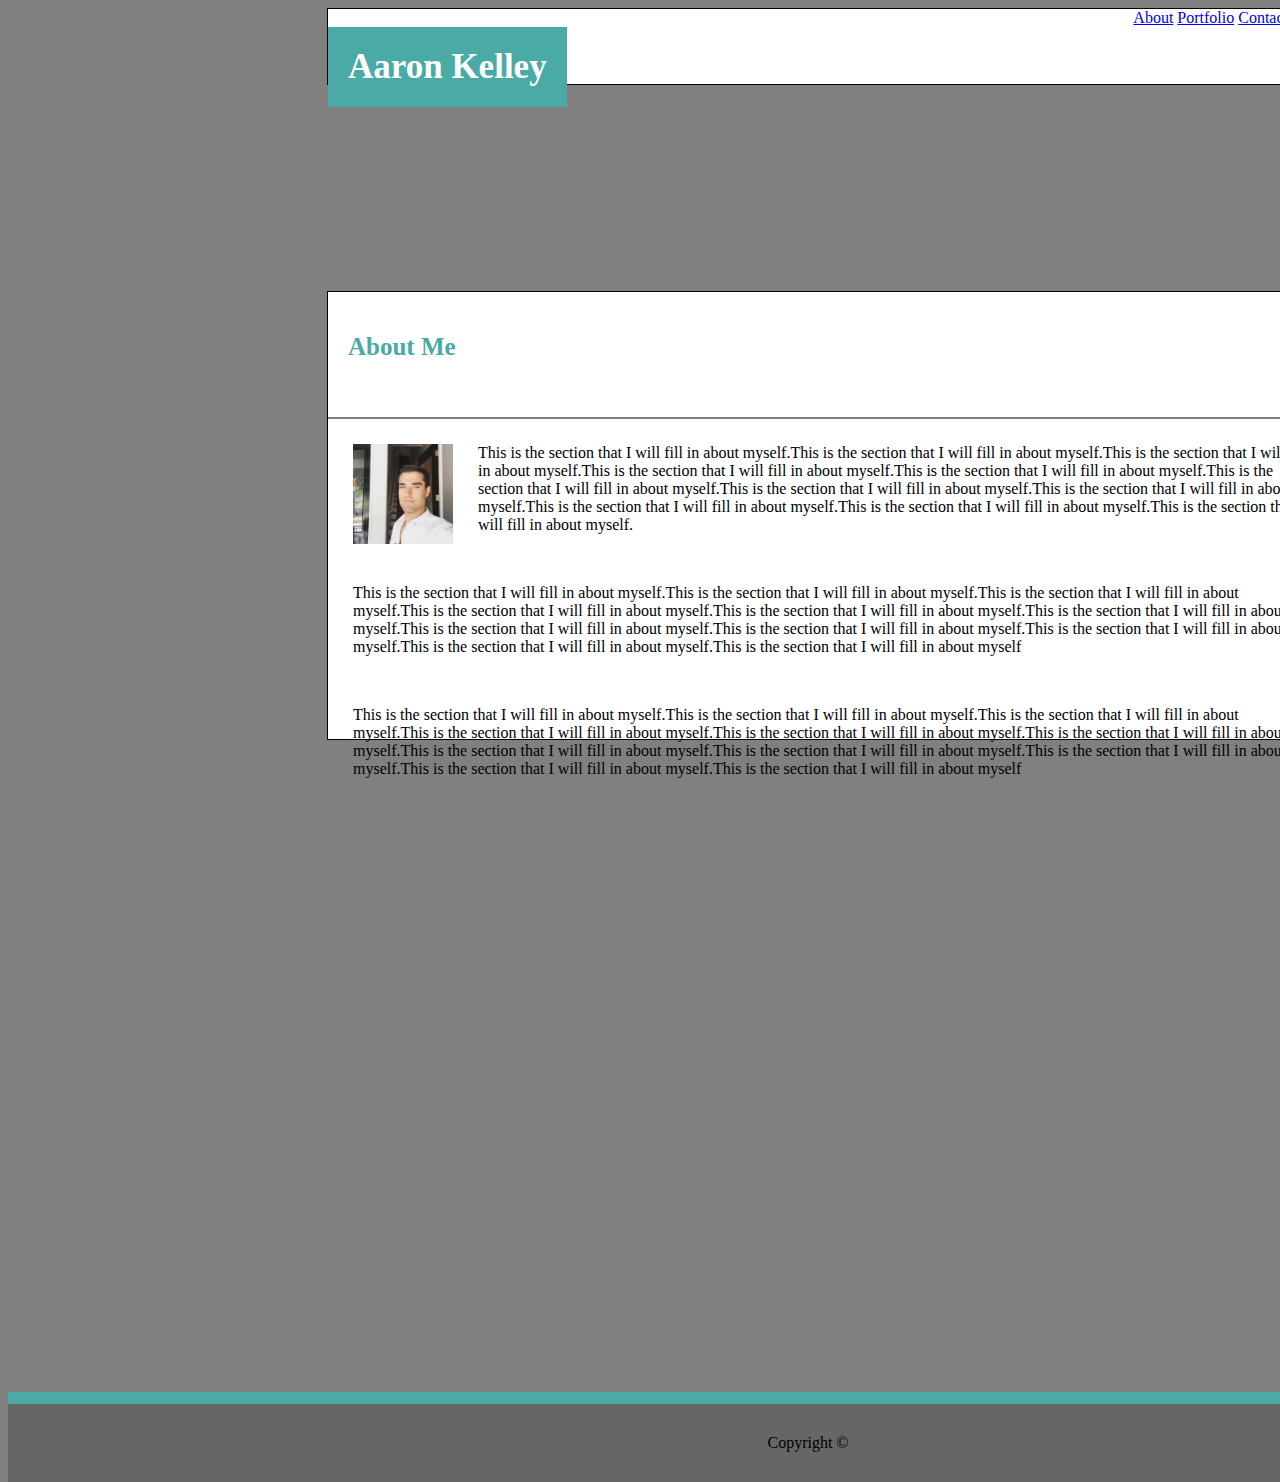
==== index.html @ c4970c36 "Push HW1" ====
<!DOCTYPE html>
<html>
<head>
	<title>Recommended HW Assignment</title>

	<link rel="stylesheet" type="text/css" href="https://meyerweb.com/eric/tools/css/reset/reset.css">
<link rel="stylesheet" type="text/css" href="style.css">

</head>
<body>
<div>
	
	<div id="nav">
	
	<a href="file:///Users/aaronkelley/Desktop/Homework/index.html">About</a>
	<a href="file:///Users/aaronkelley/Desktop/Homework/portfolio.html">Portfolio</a>
	<a href="file:///Users/aaronkelley/Desktop/Homework/contact.html">Contact</a>

<div>
<h1 class="name">Aaron Kelley</h1>
</div>

	</div>

<div>

 <div id="main-section">
<h2 id="aboutme"> About Me</h2>
	
<div id="line-break"></div>		

<img id="photo" src=./images/aaronphoto.jpg>			
<p class="para"> This is the section that I will fill in about myself.This is the section that I will fill in about myself.This is the section that I will fill in about myself.This is the section that I will fill in about myself.This is the section that I will fill in about myself.This is the section that I will fill in about myself.This is the section that I will fill in about myself.This is the section that I will fill in about myself.This is the section that I will fill in about myself.This is the section that I will fill in about myself.This is the section that I will fill in about myself.</p>

<p class="para">This is the section that I will fill in about myself.This is the section that I will fill in about myself.This is the section that I will fill in about myself.This is the section that I will fill in about myself.This is the section that I will fill in about myself.This is the section that I will fill in about myself.This is the section that I will fill in about myself.This is the section that I will fill in about myself.This is the section that I will fill in about myself.This is the section that I will fill in about myself.This is the section that I will fill in about myself</p>

<p class="para">This is the section that I will fill in about myself.This is the section that I will fill in about myself.This is the section that I will fill in about myself.This is the section that I will fill in about myself.This is the section that I will fill in about myself.This is the section that I will fill in about myself.This is the section that I will fill in about myself.This is the section that I will fill in about myself.This is the section that I will fill in about myself.This is the section that I will fill in about myself.This is the section that I will fill in about myself</p>


</div>

<div class="bottomborder">
	</div>

	<div class="footer">
		Copyright ©
	</div>
</div>





</body>
</html>
---- style.css ----
body{
	background-color:gray;
	width:1600px;
	height: 500px;
}



#nav{
	height: 75px;
	width:960px;
	border:1px solid black;
	background-color: white;
	text-align: right;
	padding: 0px;
	margin:auto;
	font-family: "Georgia";
	text-decoration: none


	
}


.name{
	width:214px
	height:61px;
	float: left;
	margin:auto;
	border: 1px #4aaaa5;
	background-color: #4aaaa5;
	font-family:"Georgia"; 
	font-size:35px;
	color:white;
    display:inline-box;
    border:20px solid #4aaaa5;
    
}


#main-section {
	margin-left: 319px;
	margin-top:206px;
	margin-right:1280px;
	margin-bottom:652px;
	width:960px;
	height:447px; 
	border:1px solid black;
	background-color: white;
}

#aboutme{
	color:#4aaaa5;
	font-family:"Georgia";
	font-size:25px; 
	width:205px;
	height:43px;
	padding: 20px;

}

#line-break{
	border:1px solid gray;
}
.para{
	width:960px;
	padding:25px;
	margin:auto;

}



#photo{width:100px;
	float:left;
	padding:25px;


}

.bottomborder{
	border:1px solid #4aaaa5;
	background-color: #4aaaa5;
	padding:5px;
	
}

.footer{
	border:1px #666666;
	background-color: #666666;
	padding:30px;
	text-align: center;
	

}
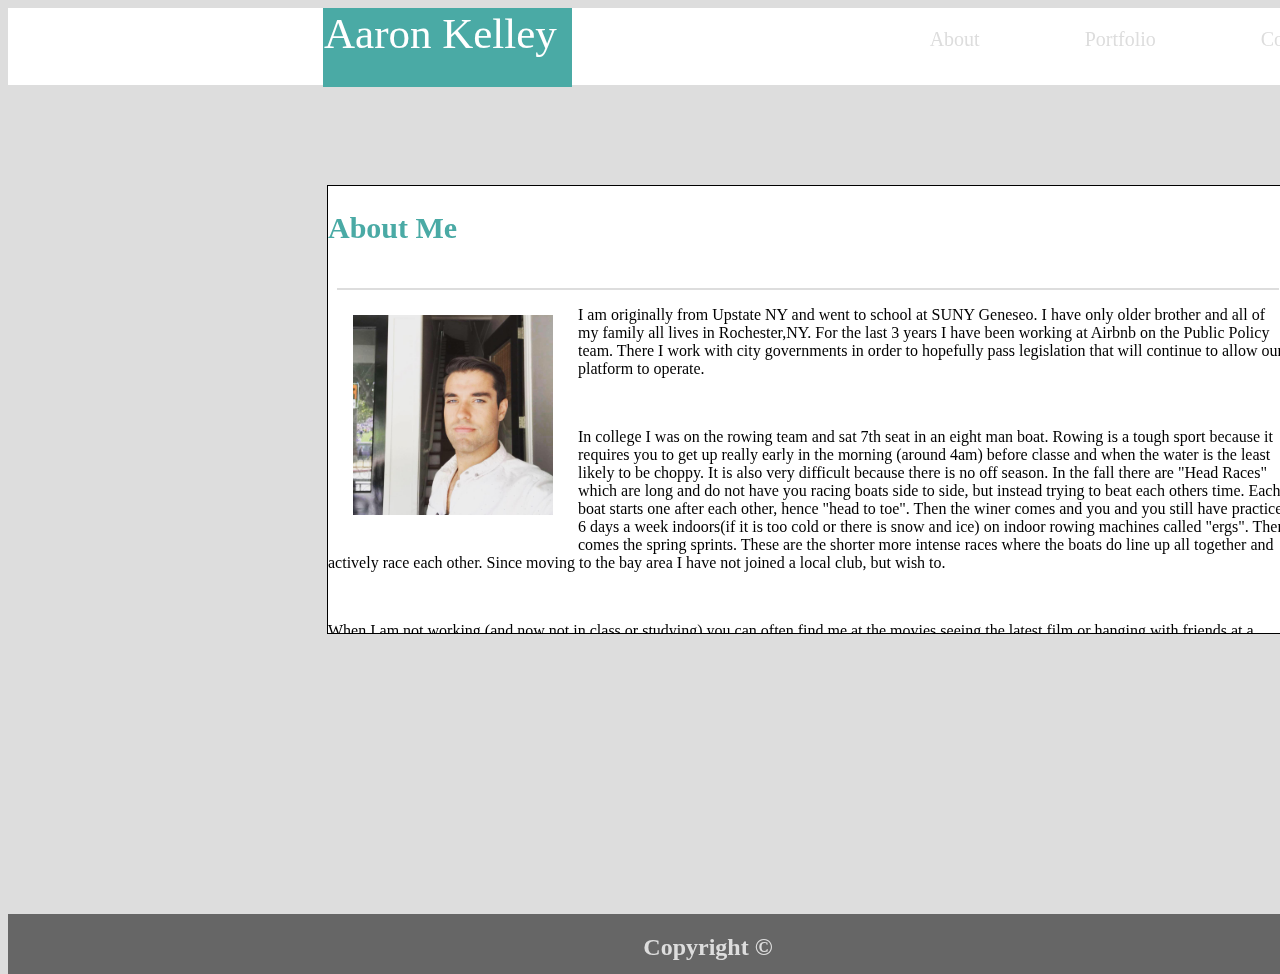
==== commit 21e9f65c: "Push HW1" ====
--- a/index.html
+++ b/index.html
@@ -4,52 +4,49 @@
 	<title>Recommended HW Assignment</title>
 
 	<link rel="stylesheet" type="text/css" href="https://meyerweb.com/eric/tools/css/reset/reset.css">
-<link rel="stylesheet" type="text/css" href="style.css">
+<link rel="stylesheet" type="text/css" href="./assets/css/style.css">
 
 </head>
+<header>
+
+</div> 
+		<div class='head'>
+			<div class='Title'>Aaron Kelley</div>
+			<div class='links'>
+				 <a href="file:///Users/aaronkelley/Desktop/Homework/contact.html">Contact</a>
+			     <a href="file:///Users/aaronkelley/Desktop/Homework/portfolio.html">Portfolio</a>
+			     <a href="file:///Users/aaronkelley/Desktop/Homework/index.html">About</a>
+	           
+			</div>
+		</div>
+
+
+</header>
+
 <body>
-<div>
-	
-	<div id="nav">
-	
-	<a href="file:///Users/aaronkelley/Desktop/Homework/index.html">About</a>
-	<a href="file:///Users/aaronkelley/Desktop/Homework/portfolio.html">Portfolio</a>
-	<a href="file:///Users/aaronkelley/Desktop/Homework/contact.html">Contact</a>
-
-<div>
-<h1 class="name">Aaron Kelley</h1>
-</div>
-
-	</div>
 
 <div>
 
- <div id="main-section">
-<h2 id="aboutme"> About Me</h2>
-	
+ <div class="main-section">
+<h2 class="aboutme"> About Me</h2>
+	<br/>
 <div id="line-break"></div>		
+<img id="photo" src=./assets/images/aaronphoto.jpg>			
+<p class="para"> I am originally from Upstate NY and went to school at SUNY Geneseo. I have only older brother and all of my family all lives in Rochester,NY. For the last 3 years I have been working at Airbnb on the Public Policy team. There I work with city governments in order to hopefully pass legislation that will continue to allow our platform to operate.  </p>
+<br/>
 
-<img id="photo" src=./images/aaronphoto.jpg>			
-<p class="para"> This is the section that I will fill in about myself.This is the section that I will fill in about myself.This is the section that I will fill in about myself.This is the section that I will fill in about myself.This is the section that I will fill in about myself.This is the section that I will fill in about myself.This is the section that I will fill in about myself.This is the section that I will fill in about myself.This is the section that I will fill in about myself.This is the section that I will fill in about myself.This is the section that I will fill in about myself.</p>
+<p class="para">In college I was on the rowing team and sat 7th seat in an eight man boat. Rowing is a tough sport because it requires you to get up really early in the morning (around 4am) before classe and when the water is the least likely to be choppy. It is also very difficult because there is no off season. In the fall there are "Head Races" which are long and do not have you racing boats side to side, but instead trying to beat each others time. Each boat starts one after each other, hence "head to toe". Then the winer comes and you and you still have practice 6 days a week indoors(if it is too cold or there is snow and ice) on indoor rowing machines called "ergs". Then comes the spring sprints. These are the shorter more intense races where the boats do line up all together and actively race each other. Since moving to the bay area I have not joined a local club, but wish to.</p>
+<br/>
+<p class="para">When I am not working (and now not in class or studying) you can often find me at the movies seeing the latest film or hanging with friends at a local park or a popular restuarant Work also gets me out of the city often and I mostly travel to San Diego where I have recently taken up surfing. Being 6' 4" inches and surly made learning to surf difficult, but the rush that you get from hitting the right way and keeping yourself up is hard to replicate. I try and get out on the water every trip that I can.</p>
 
-<p class="para">This is the section that I will fill in about myself.This is the section that I will fill in about myself.This is the section that I will fill in about myself.This is the section that I will fill in about myself.This is the section that I will fill in about myself.This is the section that I will fill in about myself.This is the section that I will fill in about myself.This is the section that I will fill in about myself.This is the section that I will fill in about myself.This is the section that I will fill in about myself.This is the section that I will fill in about myself</p>
+</div>		
 
-<p class="para">This is the section that I will fill in about myself.This is the section that I will fill in about myself.This is the section that I will fill in about myself.This is the section that I will fill in about myself.This is the section that I will fill in about myself.This is the section that I will fill in about myself.This is the section that I will fill in about myself.This is the section that I will fill in about myself.This is the section that I will fill in about myself.This is the section that I will fill in about myself.This is the section that I will fill in about myself</p>
+<div id="border"></div>
+
+	<h2 class="footer">
+		Copyright ©</h2>
+
+</body>
+</html>
 
 
-</div>
-
-<div class="bottomborder">
-	</div>
-
-	<div class="footer">
-		Copyright ©
-	</div>
-</div>
-
-
-
-
-
-</body>
-</html>--- a/assets/css/style.css
+++ b/assets/css/style.css
@@ -0,0 +1,176 @@
+body{
+	background-color:#dddddd;
+	width:1400px;
+	height:200px;
+}
+
+header{
+	background-color: white;
+}
+
+a {
+	text-decoration: none;
+	font-size: 20px;
+	margin-right:65px;
+	float:right;  
+	color:#dddddd;
+	text-align: justify;
+	display: inline-block;
+	padding:20px;
+
+}
+.head {
+	background-color:white;
+	width:100%;
+	height:77px;
+}
+.Title {
+	margin-left: 315px;
+    background-color:#4aaaa5;
+    width: 247px;
+    height:77px;
+    float:left;
+    font-family: "Georgia";
+    text-align:justify;
+    font-size: 43px;
+    color:#ffffff;
+    display: inline-block;
+    font-style:bold;
+    padding:1px;
+}
+.links {
+	float:right;
+
+}
+
+
+.name{
+	width:293px
+	height:11px;
+	float: left;
+/*	margin-right:684px;
+*/	/*margin-bottom:81px;*/
+/*	margin-left:391px;
+*/	border: 1px #4aaaa5;
+	background-color: #4aaaa5;
+	font-family:"Georgia"; 
+	font-size:35px;
+	color:white;
+    display:inline-box;
+    border:20px solid #4aaaa5;
+    
+}
+
+
+.main-section {
+	overflow: auto;
+	margin-left: 319px;
+	margin-top:100px;
+	margin-right:1280px;
+	margin-bottom:280px;
+	width:960px;
+	height:447px; 
+	border:1px solid black;
+	background-color: white;
+}
+
+.aboutme{
+	color:#4aaaa5;
+	font-family:"Georgia";
+	font-size:30px; 
+	width:205px;
+	height:43px
+	padding: 20px;
+	text-align: left
+
+}
+
+#line-break{
+	border:1px solid #dddddd;
+	width:940px;
+	margin:auto;
+}
+
+.placeholders{
+	position: relative;
+	padding:20px;
+	display: inline-block;
+	width:166px;
+	height:120px;
+	margin:20px;
+	border:10px hidden;
+}
+
+.bottomleft{
+	position:absolute;
+	top:350px;
+	width:100%;
+}
+    
+}
+
+.para{
+	width:960px;
+	padding:25px;
+	margin:auto;
+	font-family:"arial";
+	font-size:14px;
+
+
+
+}
+
+#photo{width:200px;
+	float:left;
+	padding:25px;
+}
+
+.form{
+	float:left;
+	font-family: "Arial"
+	color:#dddddd;
+	float:left;
+	
+}
+
+#textbox{
+	width:850px;
+	height:240px;
+	padding:10px;
+	margin-bottom:200px;
+	float:left;
+}
+
+#submit{
+    background-color:#4aaaa5;
+    width: 250px;
+    height:45px;
+    float:left;
+    font-family: "Georgia";
+    text-align:center;
+    font-size: 30px;
+    color:#ffffff;
+    display: inline-block;
+    font-style:bold;
+    padding:1px;
+    margin-right:20px;
+}
+
+}
+
+.border{height:20px;
+	background-color: #4aaaa5;
+	padding:30px;
+}
+
+.footer{
+	border:1px #666666;
+	background-color: #666666;
+	padding:20px;
+	text-align: center;
+	height:20px;
+	color:#dddddd;
+	font-family: "Helvetica Neue";
+	
+
+}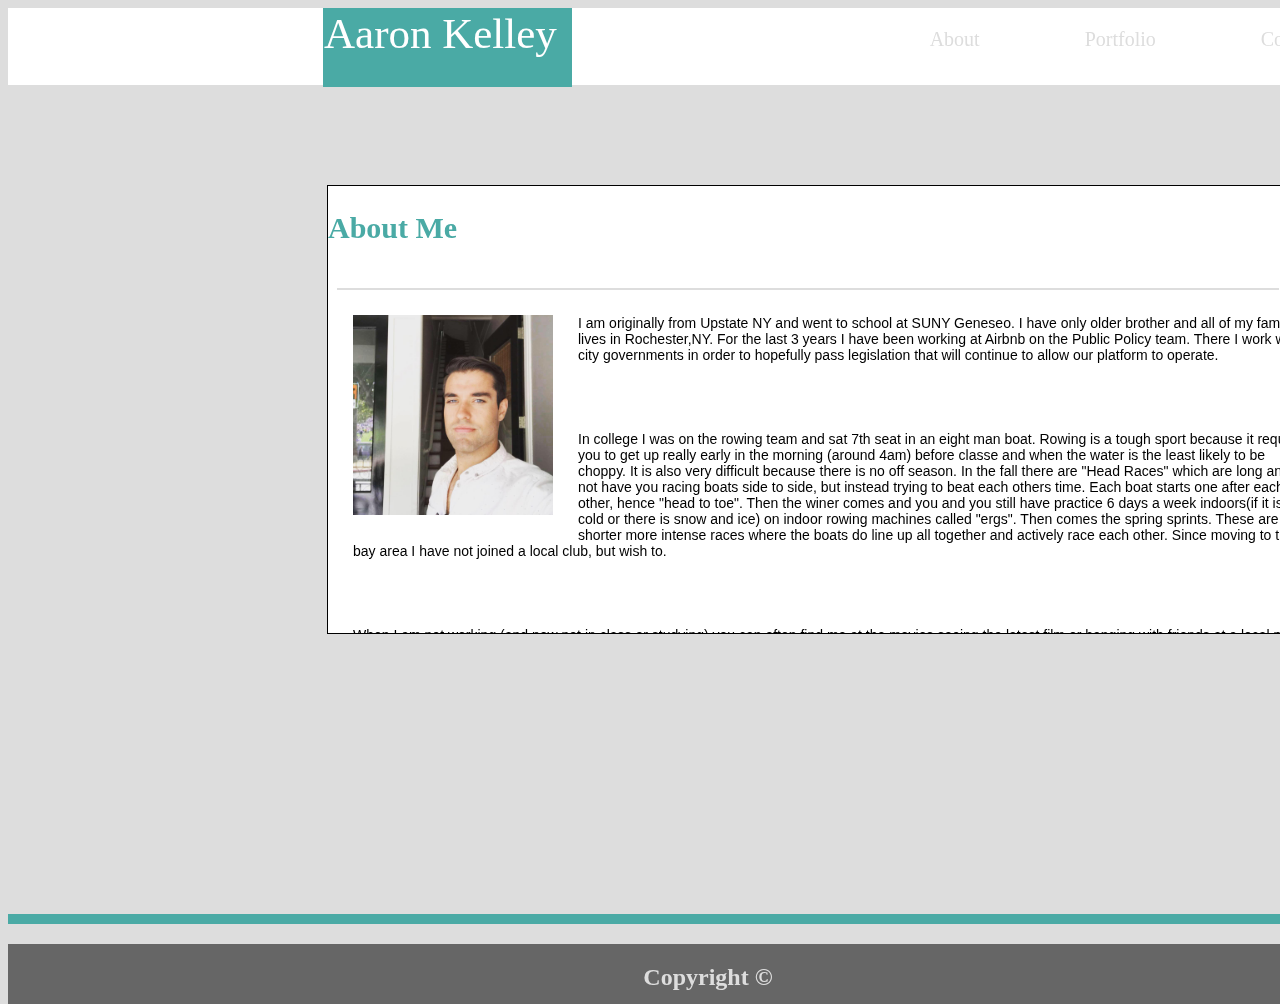
==== commit ec427ba0: "Added Border" ====
--- a/index.html
+++ b/index.html
@@ -41,7 +41,7 @@
 
 </div>		
 
-<div id="border"></div>
+<div  id="border" style= "border:5px solid #4aaaa5;"></div>
 
 	<h2 class="footer">
 		Copyright ©</h2>
--- a/assets/css/style.css
+++ b/assets/css/style.css
@@ -92,22 +92,14 @@
 }
 
 .placeholders{
-	position: relative;
+	width:25px;
 	padding:20px;
-	display: inline-block;
-	width:166px;
-	height:120px;
-	margin:20px;
-	border:10px hidden;
+	display:inline-block;
+	padding:75px;
+
+
 }
 
-.bottomleft{
-	position:absolute;
-	top:350px;
-	width:100%;
-}
-    
-}
 
 .para{
 	width:960px;
@@ -158,9 +150,9 @@
 
 }
 
-.border{height:20px;
-	background-color: #4aaaa5;
-	padding:30px;
+element.style {
+    border: 1px solid #4aaaa5;
+
 }
 
 .footer{
